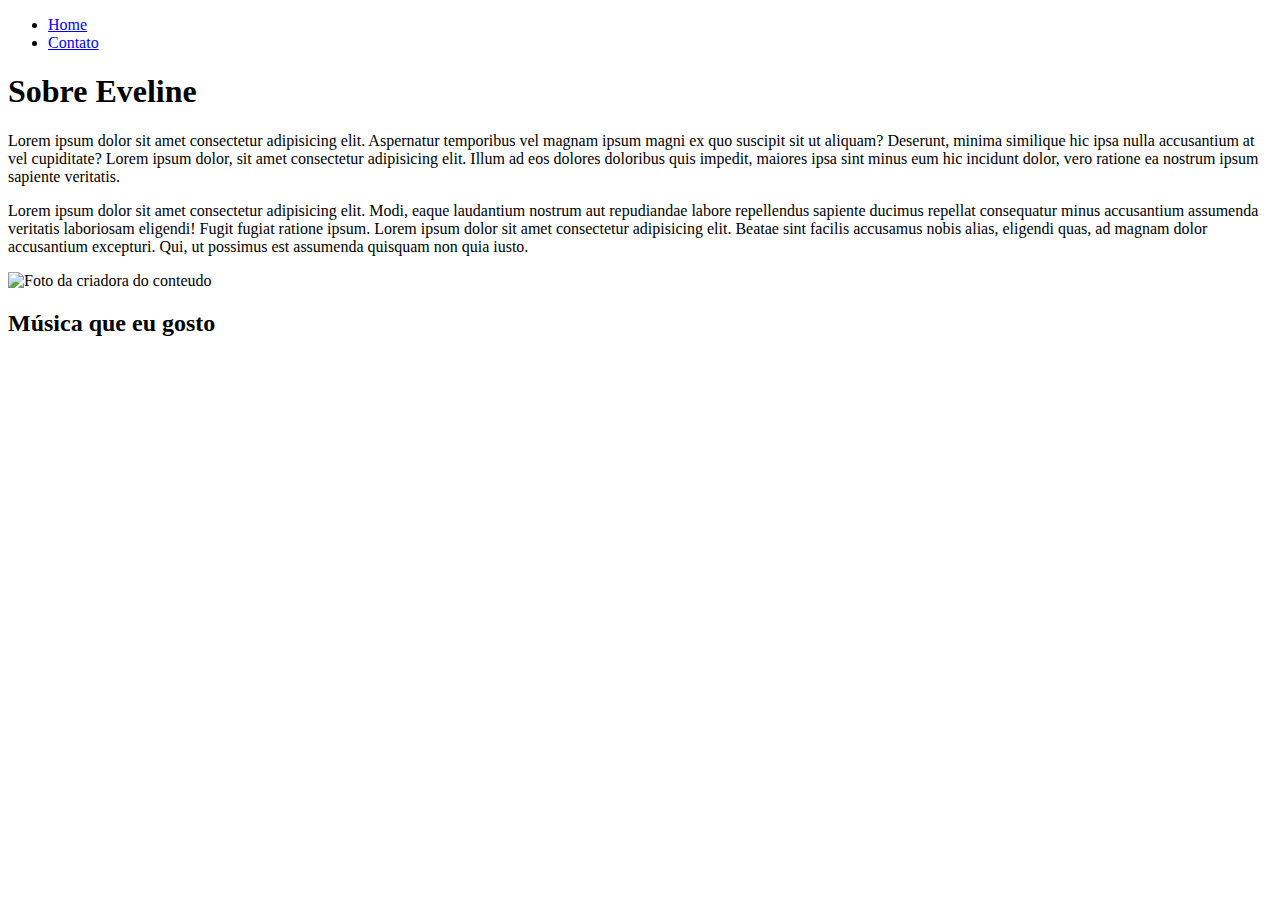
==== index.html @ c72a7ed4 "fundamentos web" ====
<!DOCTYPE html>
<html lang="pt-br">
<head>
    <meta charset="UTF-8">
    <meta http-equiv="X-UA-Compatible" content="IE=edge">
    <meta name="viewport" content="width=device-width, initial-scale=1.0">
    <title>Meu Perfil</title>
</head>
<body>

    <ul>
        <li>
            <a href="index.html">Home</a>
        </li>
        <li>
            <a href="contato.html">Contato</a>
        </li>
    </ul>

    <h1>Sobre Eveline</h1>

    <p>
        Lorem ipsum dolor sit amet consectetur adipisicing elit. Aspernatur temporibus vel magnam ipsum magni ex quo suscipit sit ut aliquam? Deserunt, minima similique hic ipsa nulla accusantium at vel cupiditate?
        Lorem ipsum dolor, sit amet consectetur adipisicing elit. Illum ad eos dolores doloribus quis impedit, maiores ipsa sint minus eum hic incidunt dolor, vero ratione ea nostrum ipsum sapiente veritatis.
    </p>
    <p>
        Lorem ipsum dolor sit amet consectetur adipisicing elit. Modi, eaque laudantium nostrum aut repudiandae labore repellendus sapiente ducimus repellat consequatur minus accusantium assumenda veritatis laboriosam eligendi! Fugit fugiat ratione ipsum.
        Lorem ipsum dolor sit amet consectetur adipisicing elit. Beatae sint facilis accusamus nobis alias, eligendi quas, ad magnam dolor accusantium excepturi. Qui, ut possimus est assumenda quisquam non quia iusto.
    </p>

    <img src="assets/img/fotoeveline.jpg" alt="Foto da criadora do conteudo">

    <h2>Música que eu gosto</h2>

    <iframe width="560" 
    height="315" 
    src="https://www.youtube.com/embed/NoXp9aNANTc" 
    title="YouTube video player" 
    frameborder="0" 
    allow="accelerometer; autoplay; clipboard-write; encrypted-media; gyroscope; picture-in-picture" 
    allowfullscreen></iframe>

</body>
</html>
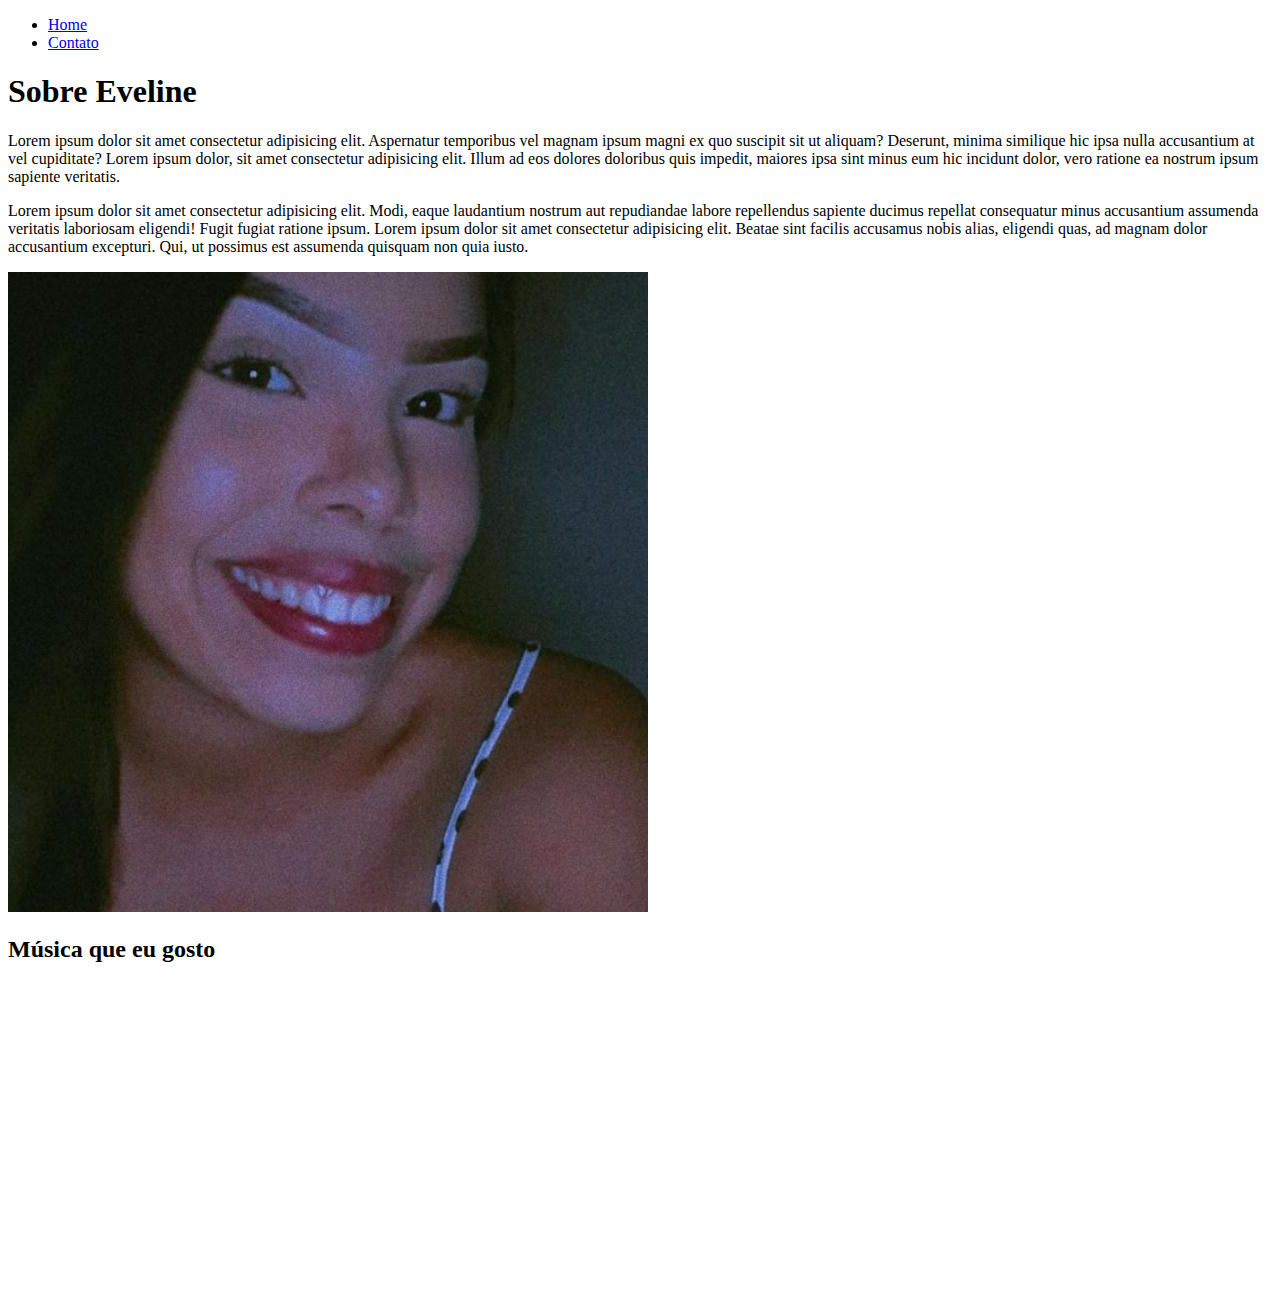
==== commit 2421039a: "atualização html" ====
--- a/index.html
+++ b/index.html
@@ -28,7 +28,7 @@
         Lorem ipsum dolor sit amet consectetur adipisicing elit. Beatae sint facilis accusamus nobis alias, eligendi quas, ad magnam dolor accusantium excepturi. Qui, ut possimus est assumenda quisquam non quia iusto.
     </p>
 
-    <img src="assets/img/fotoeveline.jpg" alt="Foto da criadora do conteudo">
+    <img src="assets/img/fotoeveline.jpg" alt="Imagem da criadora"></img>
 
     <h2>Música que eu gosto</h2>
 
